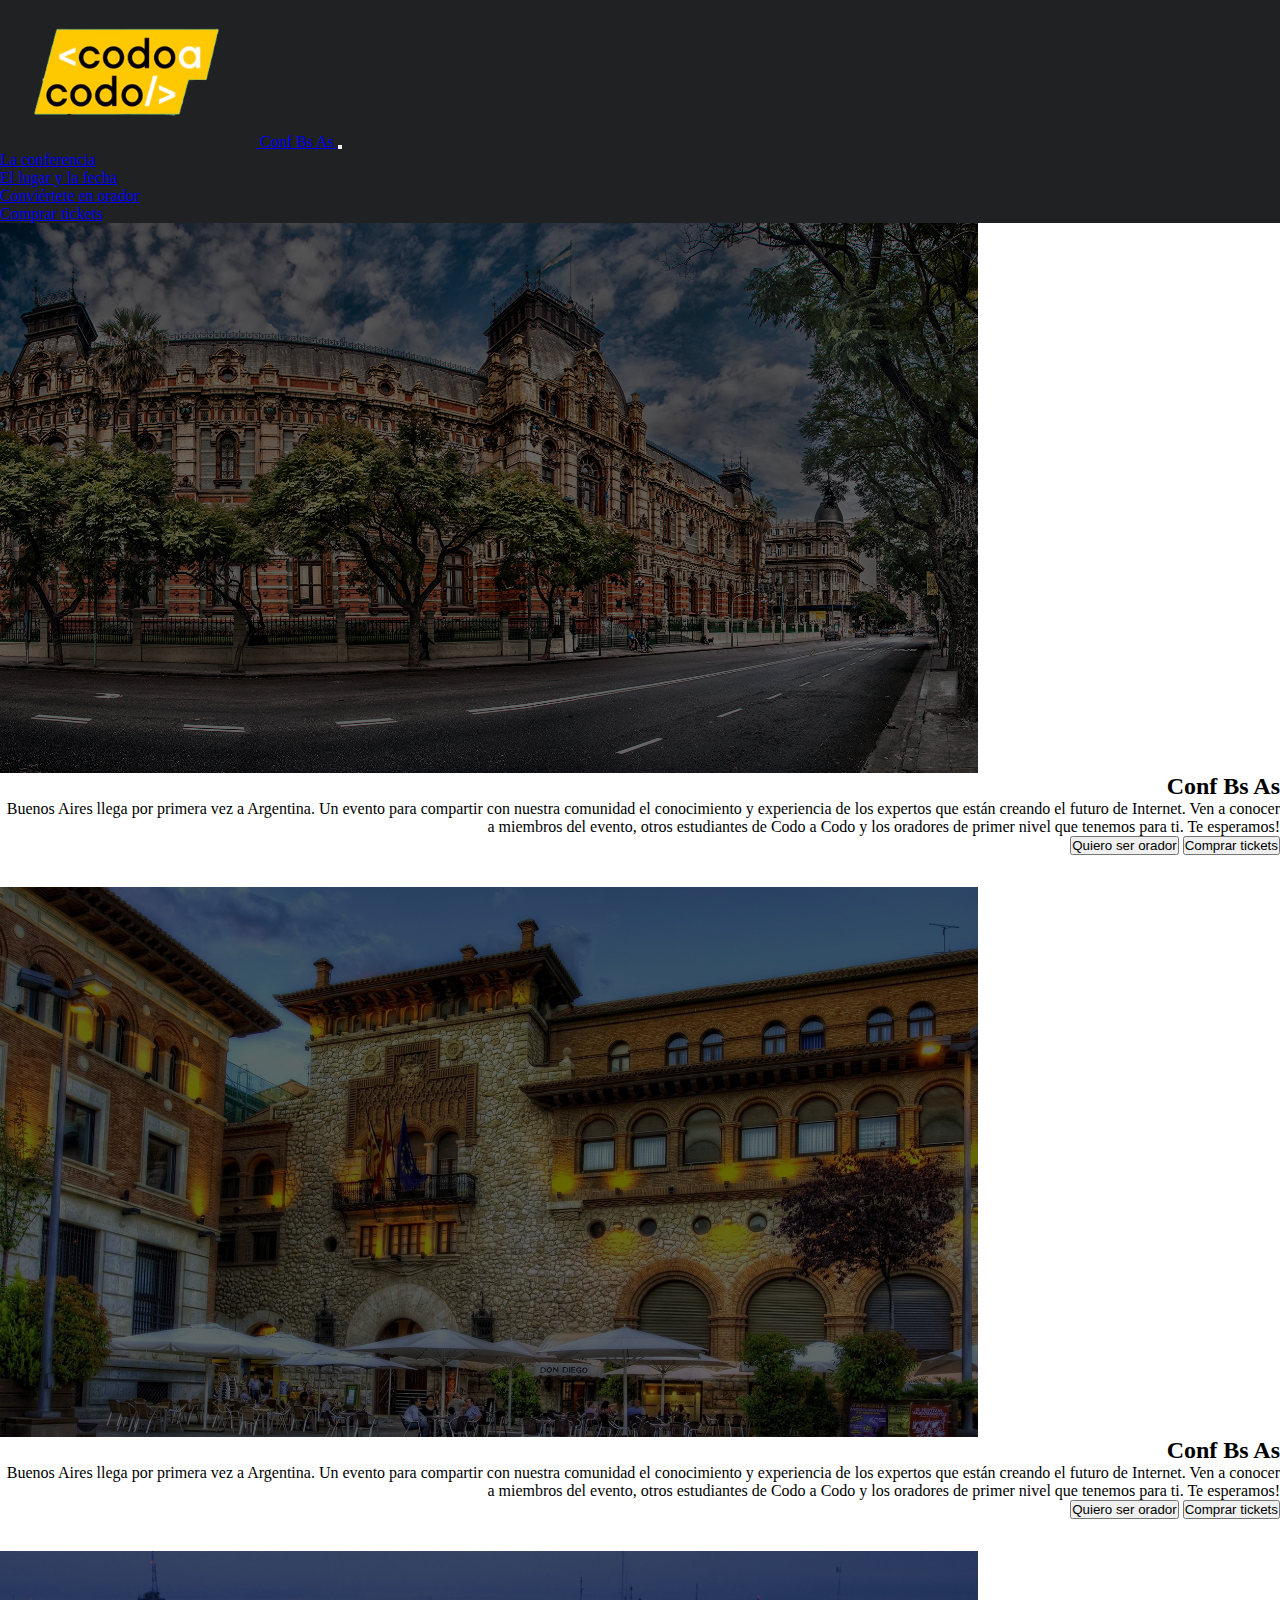
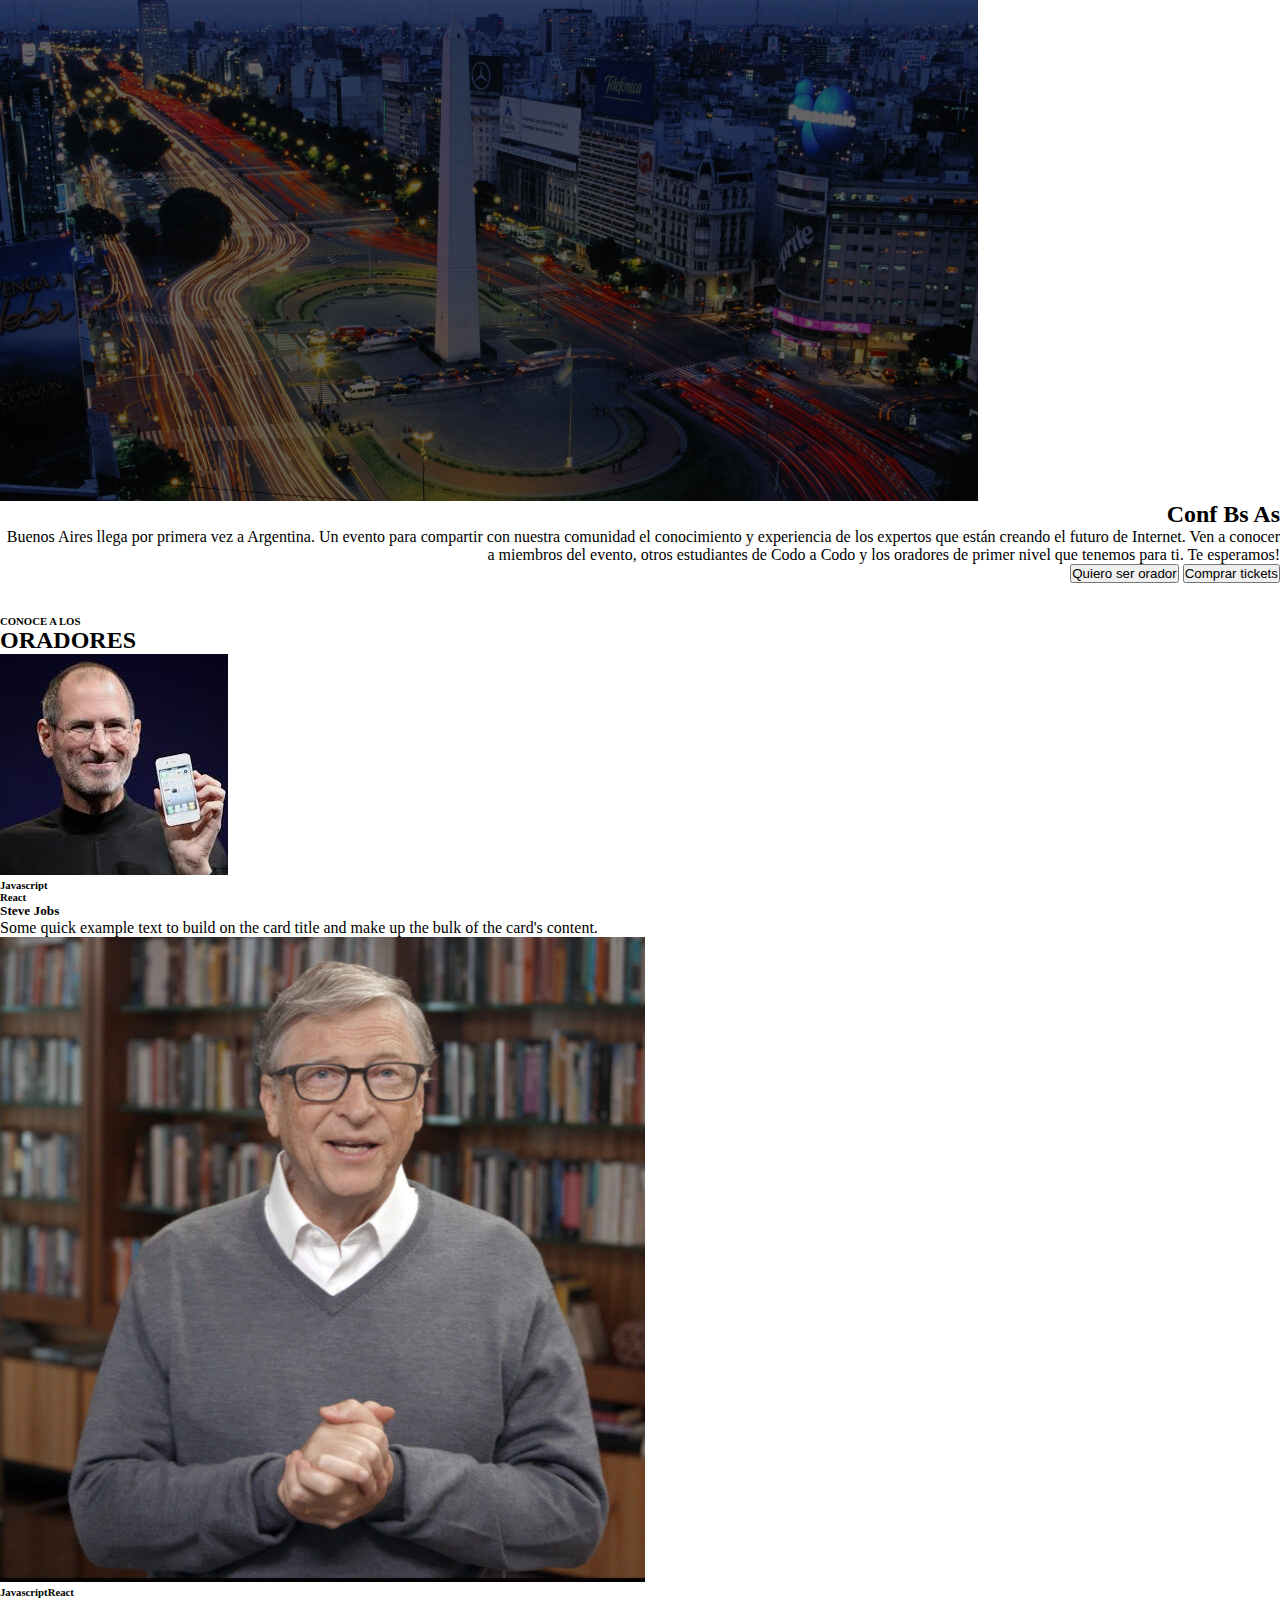
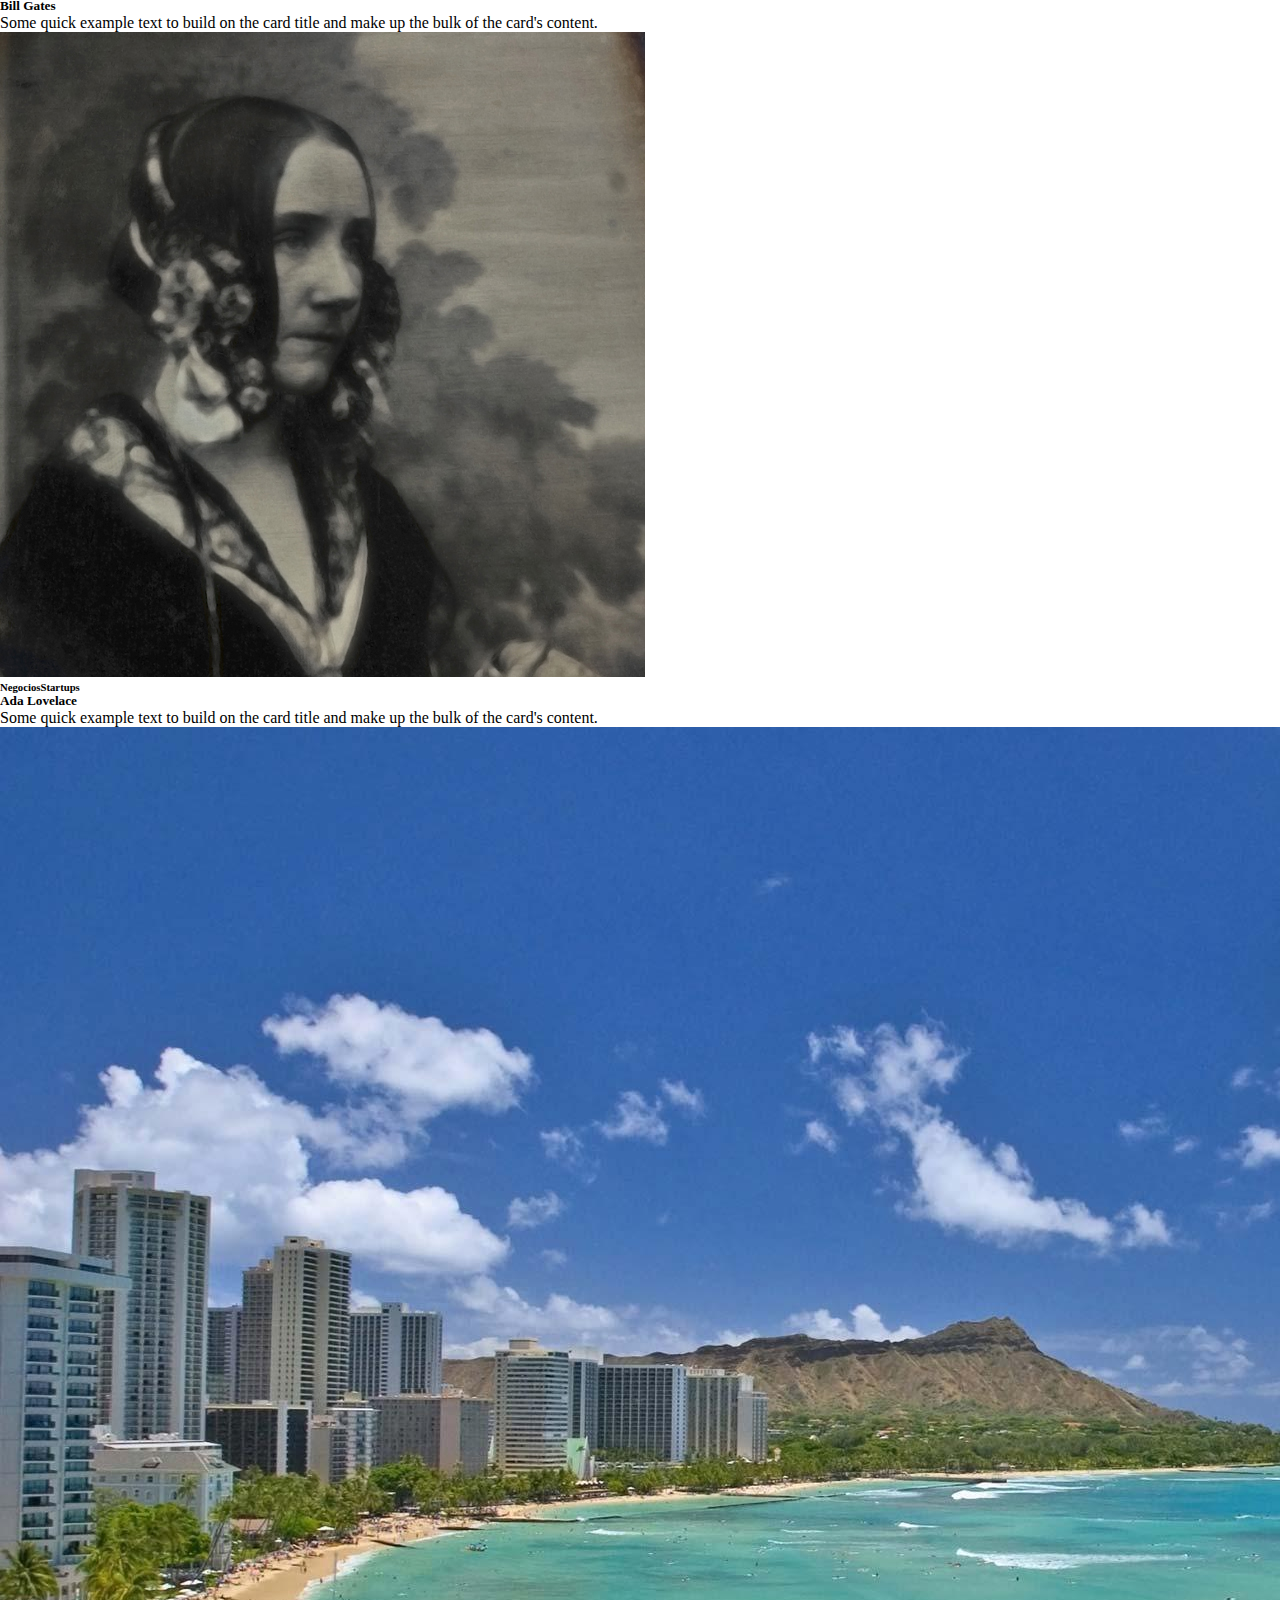
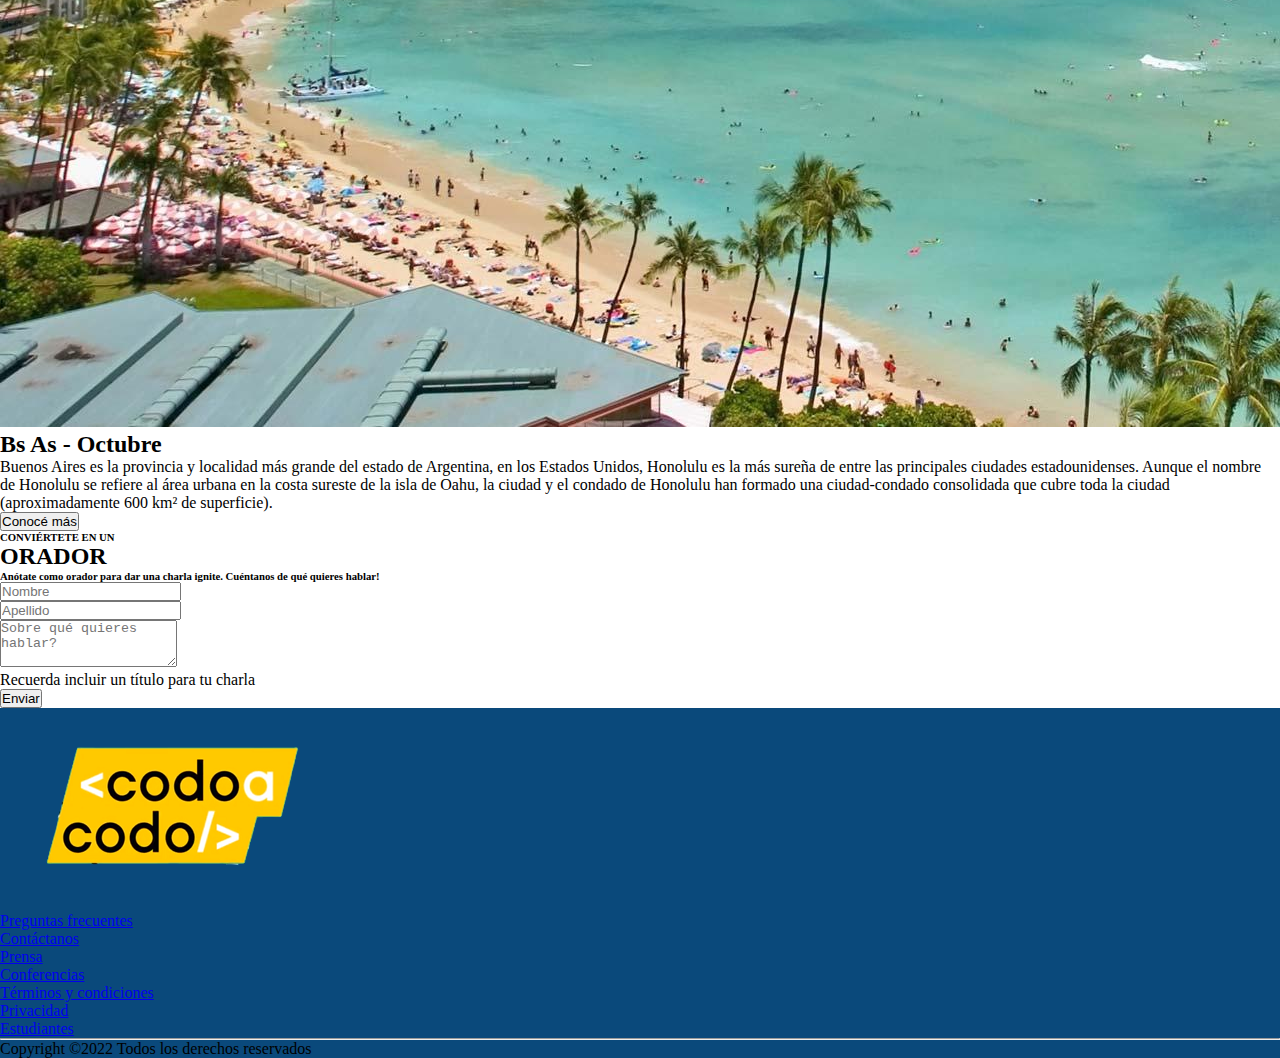
==== index.html @ c0c37b3f "Versión inicial" ====
<!DOCTYPE html>
<html lang="en">
<head>
    <meta charset="UTF-8">
    <meta http-equiv="X-UA-Compatible" content="IE=edge">
    <meta name="viewport" content="width=device-width, initial-scale=1.0">
    <link href="https://cdn.jsdelivr.net/npm/bootstrap@5.3.0-alpha3/dist/css/bootstrap.min.css" rel="stylesheet" integrity="sha384-KK94CHFLLe+nY2dmCWGMq91rCGa5gtU4mk92HdvYe+M/SXH301p5ILy+dN9+nJOZ" crossorigin="anonymous">
    <link rel="stylesheet" href="/css/style.css">
    <title>Final-Front</title>
</head>
<body>
    <header>
        <div class="container"> 
            <nav class="navbar navbar-expand-lg navbar-dark">
                <div class="container-fluid">
                  <a class="navbar-brand" href="#">
                    <img src="./img/codoacodo.png" alt="logo" width="20%">
                    Conf Bs As
                  </a>
                  <button class="navbar-toggler" type="button" data-bs-toggle="collapse" data-bs-target="#navbarSupportedContent" aria-controls="navbarSupportedContent" aria-expanded="false" aria-label="Toggle navigation">
                    <span class="navbar-toggler-icon"></span>
                  </button>
                  <div class="collapse navbar-collapse" id="navbarSupportedContent">
                    <ul class="navbar-nav ms-auto mb-2 mb-lg-0">
                      <li class="nav-item">
                        <a class="nav-link active" aria-current="page" href="#">La conferencia</a>
                      </li>
                      <li class="nav-item">
                        <a class="nav-link" href="#">El lugar y la fecha</a>
                      </li>
                      <li class="nav-item">
                        <a class="nav-link" href="#">Conviértete en orador</a>
                      </li>
                      <li class="nav-item green">
                        <a href="#" class="nav-link text-success" id="ni_tickets">Comprar tickets</a>
                      </li>
                    </ul>
                  </div>
                </div>
            </nav>
        </div>
    </header>
    <section class="carusel">
        <div id="carouselExampleSlidesOnly" class="carousel slide" data-bs-ride="carousel">
            <div class="carousel-inner">
              <div class="carousel-item active c-item" data-bs-interval="10000">
                <img src="./img/ba1.jpg" class="d-block w-100 c-img" alt="...">
              </div>
              <div class="carousel-caption">
                <h2 class="text-right">Conf Bs As</h2>
                <p class="text-right">Buenos Aires llega por primera vez a Argentina. Un evento para compartir con nuestra comunidad
                  el conocimiento y experiencia de los expertos que están creando el futuro de Internet. Ven a 
                  conocer a miembros del evento, otros estudiantes de Codo a Codo y los oradores de primer nivel
                  que tenemos para ti. Te esperamos!
                </p>
                <div class="container-buttons mt-2">
                  <button type="button" class="btn btn-outline-light mb-3">Quiero ser orador</button>
                  <button type="button" class="btn btn-success mb-3">Comprar tickets</button>
                </div>
              </div>
              <div class="carousel-item c-item" data-bs-interval="10000">
                <img src="./img/ba2.jpg" class="d-block w-100 c-img" alt="...">
              </div>
              <div class="carousel-caption">
                <h2 class="text-right">Conf Bs As</h2>
                <p class="text-right">Buenos Aires llega por primera vez a Argentina. Un evento para compartir con nuestra comunidad
                  el conocimiento y experiencia de los expertos que están creando el futuro de Internet. Ven a 
                  conocer a miembros del evento, otros estudiantes de Codo a Codo y los oradores de primer nivel
                  que tenemos para ti. Te esperamos!
                </p>
                <div class="container-buttons mt-2">
                  <button type="button" class="btn btn-outline-light mb-3">Quiero ser orador</button>
                  <button type="button" class="btn btn-success mb-3">Comprar tickets</button>
                </div>
              </div>
              <div class="carousel-item c-item" data-bs-interval="10000">
                <img src="./img/ba3.jpg" class="d-block w-100 c-img" alt="...">
              </div>
              <div class="carousel-caption">
                <h2 class="text-right">Conf Bs As</h2>
                <p class="text-right">Buenos Aires llega por primera vez a Argentina. Un evento para compartir con nuestra comunidad
                  el conocimiento y experiencia de los expertos que están creando el futuro de Internet. Ven a 
                  conocer a miembros del evento, otros estudiantes de Codo a Codo y los oradores de primer nivel
                  que tenemos para ti. Te esperamos!
                </p>
                <div class="container-buttons mt-2">
                  <button type="button" class="btn btn-outline-light mb-3">Quiero ser orador</button>
                  <button type="button" class="btn btn-success mb-3">Comprar tickets</button>
                </div>
              </div>
            </div>  
        </div>
        
    </section>
    <section class="grid-section mt-4" id="oradores">
        <div class="container text-center my-5">
            <h6 class="text-black-50">CONOCE A LOS</h6>
            <h2>ORADORES</h2>
        </div>
            <div class="container mb-5">
              <div class="row gy-3">
                <div class="col-md-4">
                  <div class="card">
                    <img src="./img/steve.jpg" class="card-img-top" alt="...">
                    <div class="card-body">
                      <div class="badges d-flex">
                        <h6><span class="badge bg-warning text-black mr-2">Javascript</span></h6>
                        <h6><span class="badge bg-info ml-10">React</span></h6>
                      </div>
                      <h5 class="card-title">Steve Jobs</h5>
                      <p class="card-text">Some quick example text to build on the card title and make up the bulk of the card's content.</p>
                    </div>
                  </div>
                </div>
                <div class="col-md-4">
                  <div class="card">
                      <img src="./img/bill.jpg" class="card-img-top" alt="...">
                      <div class="card-body">
                        <h6><span class="badge bg-warning text-black">Javascript</span><span class="badge bg-info">React</span></h6>
                        <h5 class="card-title">Bill Gates</h5>
                        <p class="card-text">Some quick example text to build on the card title and make up the bulk of the card's content.</p>                 
                      </div>
                  </div>
                </div>
                <div class="col-md-4">
                  <div class="card">
                    <img src="./img/ada.jpeg" class="card-img-top" alt="...">
                    <div class="card-body">
                      <h6><span class="badge bg-secondary">Negocios</span><span class="badge bg-danger">Startups</span></h6>
                      <h5 class="card-title">Ada Lovelace</h5>
                      <p class="card-text">Some quick example text to build on the card title and make up the bulk of the card's content.</p>
                    </div>
                  </div>
                </div>
              </div>
            </div>
    </section>
    <section id="Octubre" class="d-flex">
      <div class="card">
        <div class="row bg-secondary">
          <div class="col-6">
            <img src="./img/honolulu.jpg" class="img-fluid" alt="...">
          </div>
          <div class="col-6 text-white">
            <h2 class="card-title mt-2">Bs As - Octubre</h2>
            <p class="card-text">Buenos Aires es la provincia y localidad más grande del estado de Argentina, en los Estados Unidos,
              Honolulu es la más sureña de entre las principales ciudades estadounidenses. Aunque el nombre de Honolulu
              se refiere al área urbana en la costa sureste de la isla de Oahu, la ciudad y el condado de Honolulu han
              formado una ciudad-condado consolidada que cubre toda la ciudad (aproximadamente 600 km² de superficie).
            </p>
            <button type="button" class="btn btn-outline-light mb-2">Conocé más</button>
          </div>
        </div>
      </div>
    </section>
    <section class="formulario">
      <div class="container d-flex align-items-center flex-column">
        <div class="container text-center my-3">
          <h6 class="text-black-50">CONVIÉRTETE EN UN</h6>
          <h2>ORADOR</h2>
          <h6 class="fw-light">Anótate como orador para dar una charla ignite. Cuéntanos de qué quieres hablar!</h6>
        </div>
        <form action="">
          <div class="row">
            <div class="col-6">
              <input type="email" class="form-control" id="exampleFormControlInput1" placeholder="Nombre">
            </div>
            <div class="col-6">
              <input type="email" class="form-control" id="exampleFormControlInput1" placeholder="Apellido">
            </div>
          </div>
          <div class="row">
            <div class="col-12 my-3">
              <textarea class="form-control fs-3" id="exampleFormControlTextarea1" rows="3" placeholder="Sobre qué quieres hablar?"></textarea>
            </div>
            <div class="form-text">Recuerda incluir un título para tu charla</div>
          </div>
          <button type="submit" class="btn btn-success col-12 my-3 p-2" >Enviar</button>
        </form>
      </div>
    </section>
    <footer class="text-white pt-5 pb-4">

      <div class="container text-center text-md-left">

        <div class="row text-center text-md-left">
          <div class="col-xs-12 col-md-6 col-lg-3">
            <img src="./img/codoacodo.png" class="img-fluid" alt="">
          </div>
          <div class="col-xs-12 col-md-6 col-lg-1 mx-auto mt-3">
            <a class="text-white text-decoration-none" href="#">Preguntas frecuentes</a>
          </div>
          <div class="col-xs-12 col-md-6 col-lg-1 mx-auto mt-3">
            <a class="text-white text-decoration-none" href="#">Contáctanos</a>
          </div>
          <div class="col-xs-12 col-md-6 col-lg-1 mx-auto mt-3">
            <a class="text-white text-decoration-none" href="#">Prensa</a>
          </div>
          <div class="col-xs-12 col-md-6 col-lg-1 mx-auto mt-3">
            <a class="text-white text-decoration-none" href="#">Conferencias</a>
          </div>
          <div class="col-xs-12 col-md-6 col-lg-1 mx-auto mt-3">
            <a class="text-white text-decoration-none" href="#">Términos y condiciones</a>
          </div>
          <div class="col-xs-12 col-md-6 col-lg-1 mx-auto mt-3">
            <a class="text-white text-decoration-none" href="#">Privacidad</a>
          </div>
          <div class="col-xs-12 col-md-6 col-lg-1 mx-auto mt-3">
            <a class="text-white text-decoration-none" href="#">Estudiantes</a>
          </div>
        </div>
        <hr class="mb-4">
        <div class="row align-items-center">
          <div class="col-md-7 col-lg-8">
            <p>Copyright ©2022 Todos los derechos reservados</p>
          </div>
        </div>
      </div>
    </footer>
    <script src="https://cdn.jsdelivr.net/npm/bootstrap@5.3.0-alpha3/dist/js/bootstrap.bundle.min.js" integrity="sha384-ENjdO4Dr2bkBIFxQpeoTz1HIcje39Wm4jDKdf19U8gI4ddQ3GYNS7NTKfAdVQSZe" crossorigin="anonymous"></script>
</body>
</html>
---- css/style.css ----
* {
    margin: 0;
    padding: 0;
}

header{
    background-color: #202123;
}

.nav-link {
    position: relative;
}
.nav-link::after {
    transition: all 0.2s;
    content: '';
    opacity: 0;
    height: 2px;
    width: 100%;
    background-color: greenyellow;
    position: absolute;
    bottom: 0;
    left: 0;
}
.nav-link:hover::after{
    opacity: 1;
}
#ni_tickets:hover {
    color: rgb(6, 143, 6) !important;
    animation: ease 0.2s;
}
.c-item{
    height: 550px;
}
.c-img{
    height: 100%;
    object-fit: cover;
    filter: brightness(0.4);
}
.carousel-caption{
    text-align: end;
    margin-bottom: 2rem;
}
footer {
    background-color: #0a497b;
}
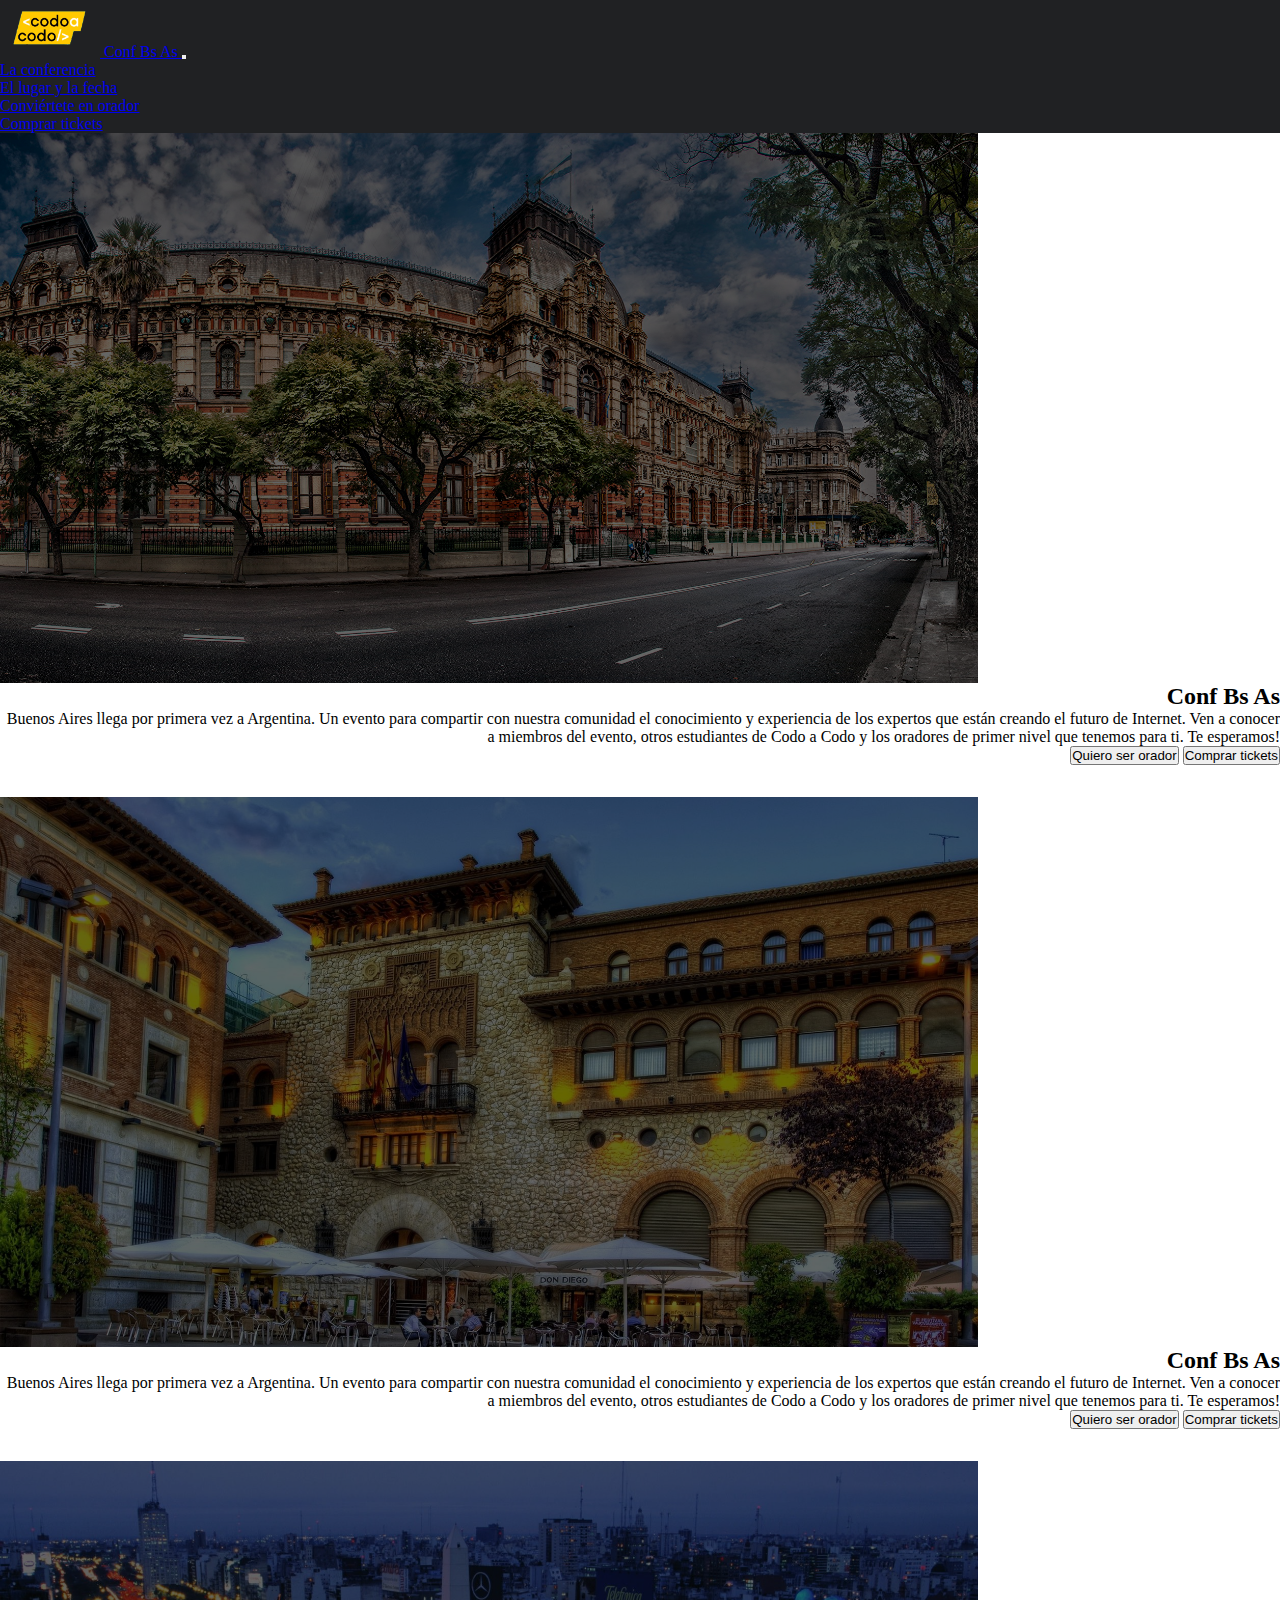
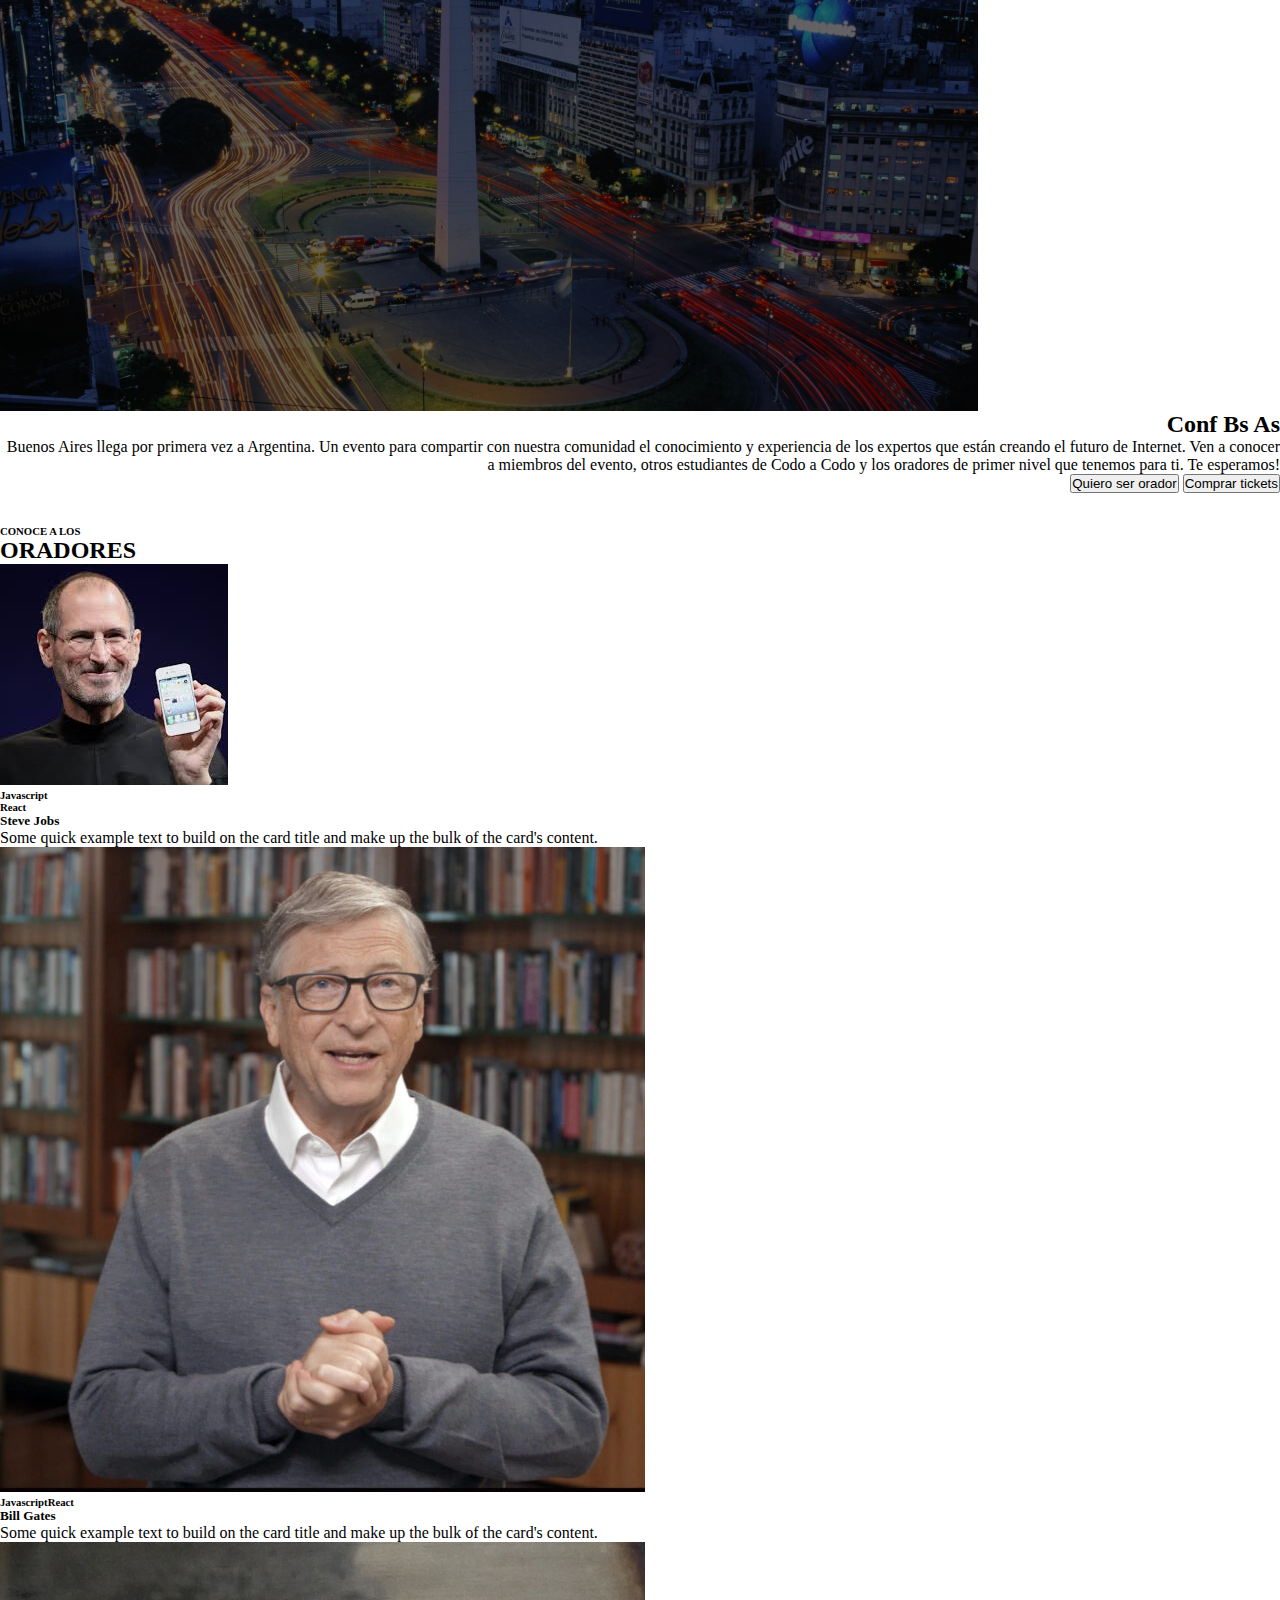
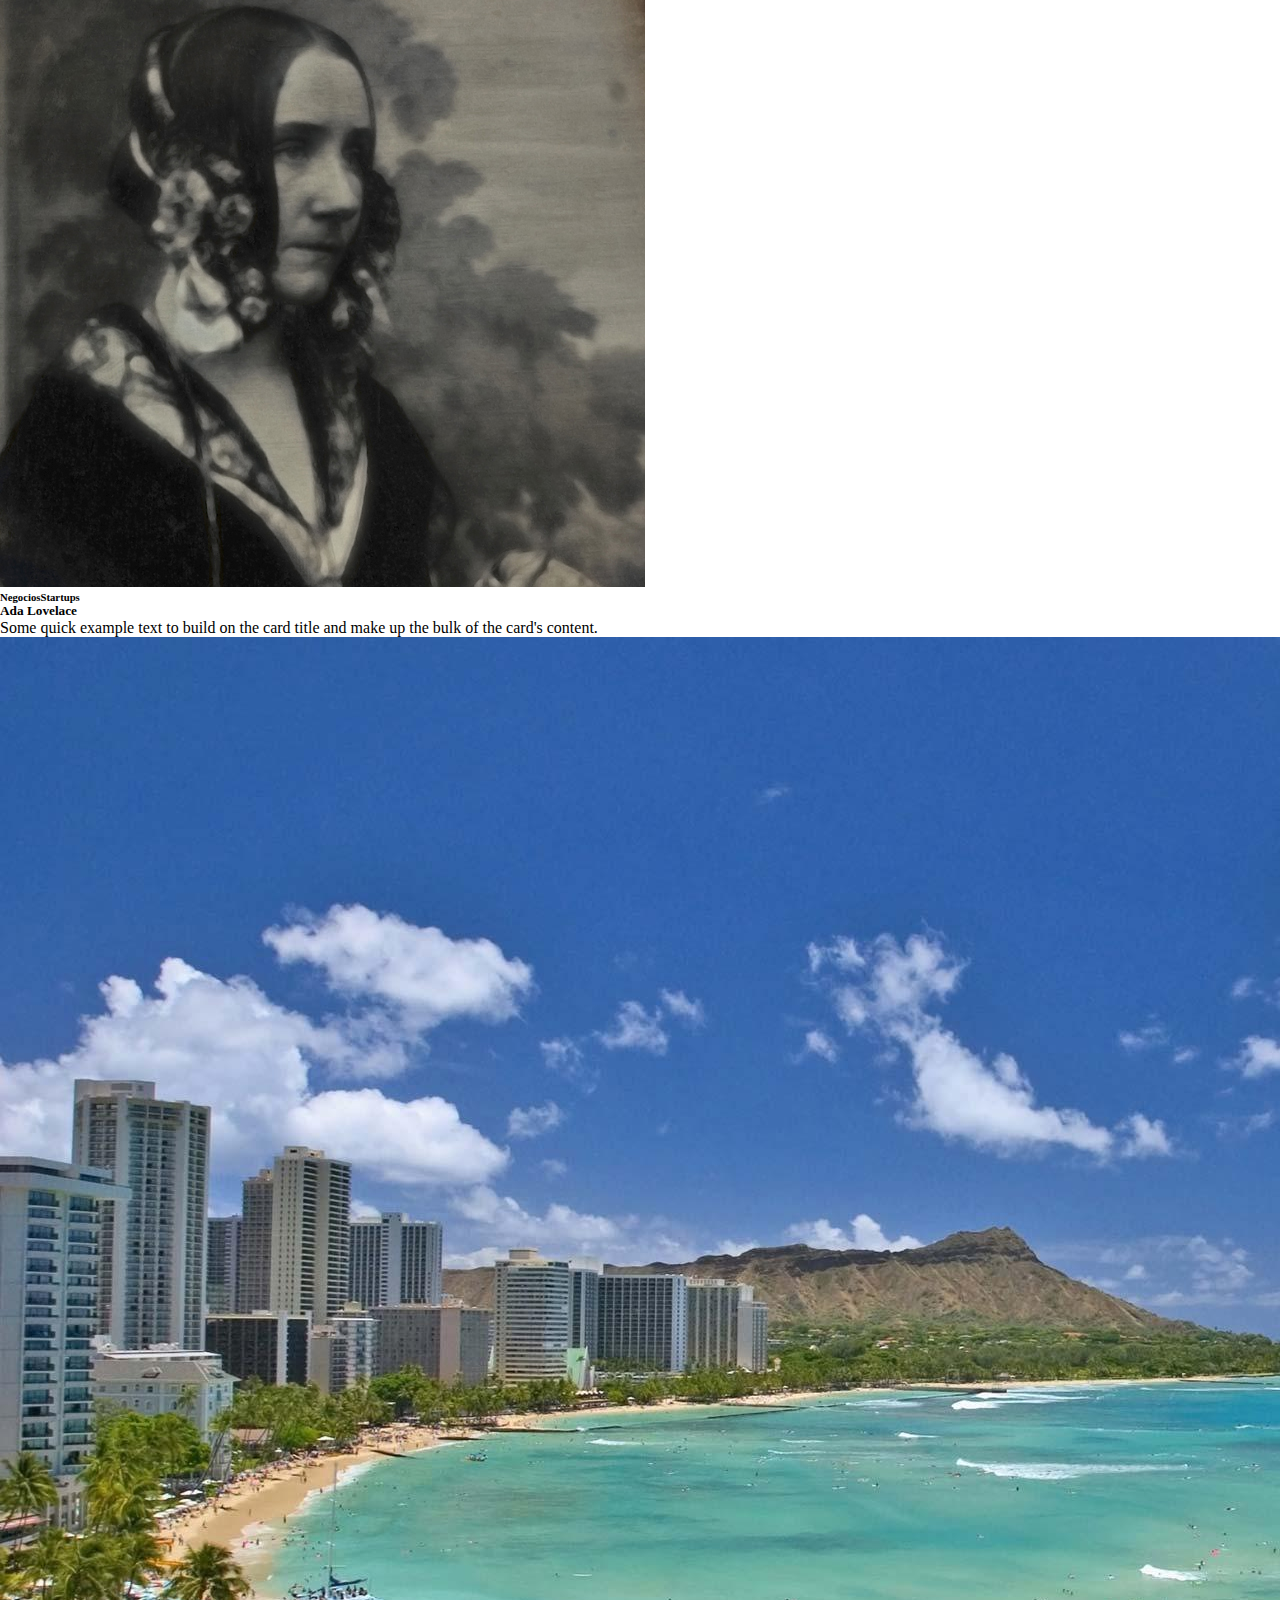
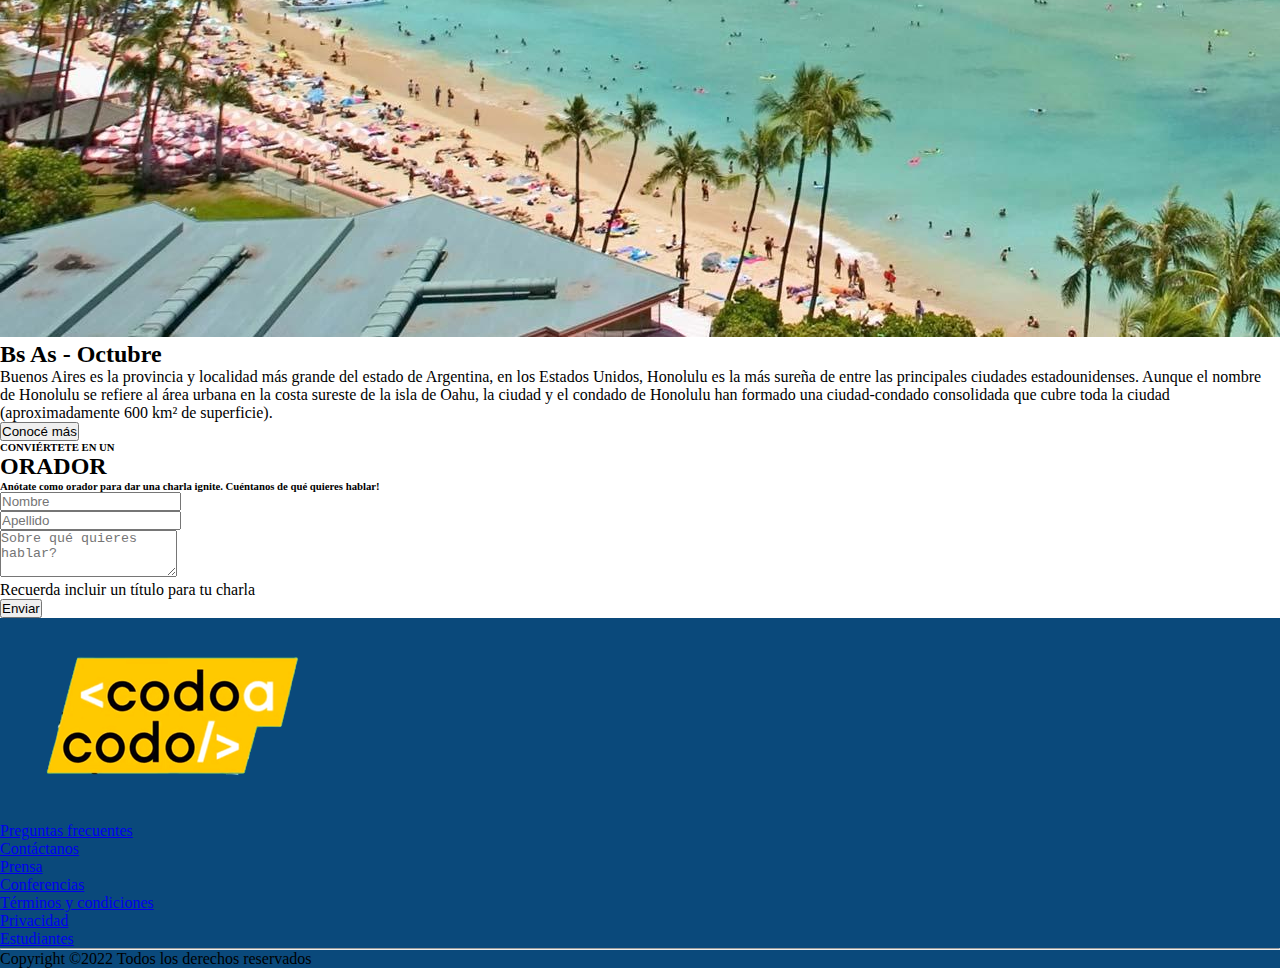
==== commit 5d14c541: "File updated" ====
--- a/index.html
+++ b/index.html
@@ -12,9 +12,9 @@
     <header>
         <div class="container"> 
             <nav class="navbar navbar-expand-lg navbar-dark">
-                <div class="container-fluid">
-                  <a class="navbar-brand" href="#">
-                    <img src="./img/codoacodo.png" alt="logo" width="20%">
+                <div class="container">
+                  <a class="navbar-brand col-3" href="#">
+                    <img src="./img/codoacodo.png" alt="logo" width="100px">
                     Conf Bs As
                   </a>
                   <button class="navbar-toggler" type="button" data-bs-toggle="collapse" data-bs-target="#navbarSupportedContent" aria-controls="navbarSupportedContent" aria-expanded="false" aria-label="Toggle navigation">
@@ -26,10 +26,10 @@
                         <a class="nav-link active" aria-current="page" href="#">La conferencia</a>
                       </li>
                       <li class="nav-item">
-                        <a class="nav-link" href="#">El lugar y la fecha</a>
+                        <a class="nav-link" href="#fecha">El lugar y la fecha</a>
                       </li>
                       <li class="nav-item">
-                        <a class="nav-link" href="#">Conviértete en orador</a>
+                        <a class="nav-link" href="#inscripcion">Conviértete en orador</a>
                       </li>
                       <li class="nav-item green">
                         <a href="#" class="nav-link text-success" id="ni_tickets">Comprar tickets</a>
@@ -136,6 +136,7 @@
             </div>
     </section>
     <section id="Octubre" class="d-flex">
+      <a name="fecha"></a>
       <div class="card">
         <div class="row bg-secondary">
           <div class="col-6">
@@ -154,6 +155,7 @@
       </div>
     </section>
     <section class="formulario">
+      <a name="inscripcion"></a>
       <div class="container d-flex align-items-center flex-column">
         <div class="container text-center my-3">
           <h6 class="text-black-50">CONVIÉRTETE EN UN</h6>
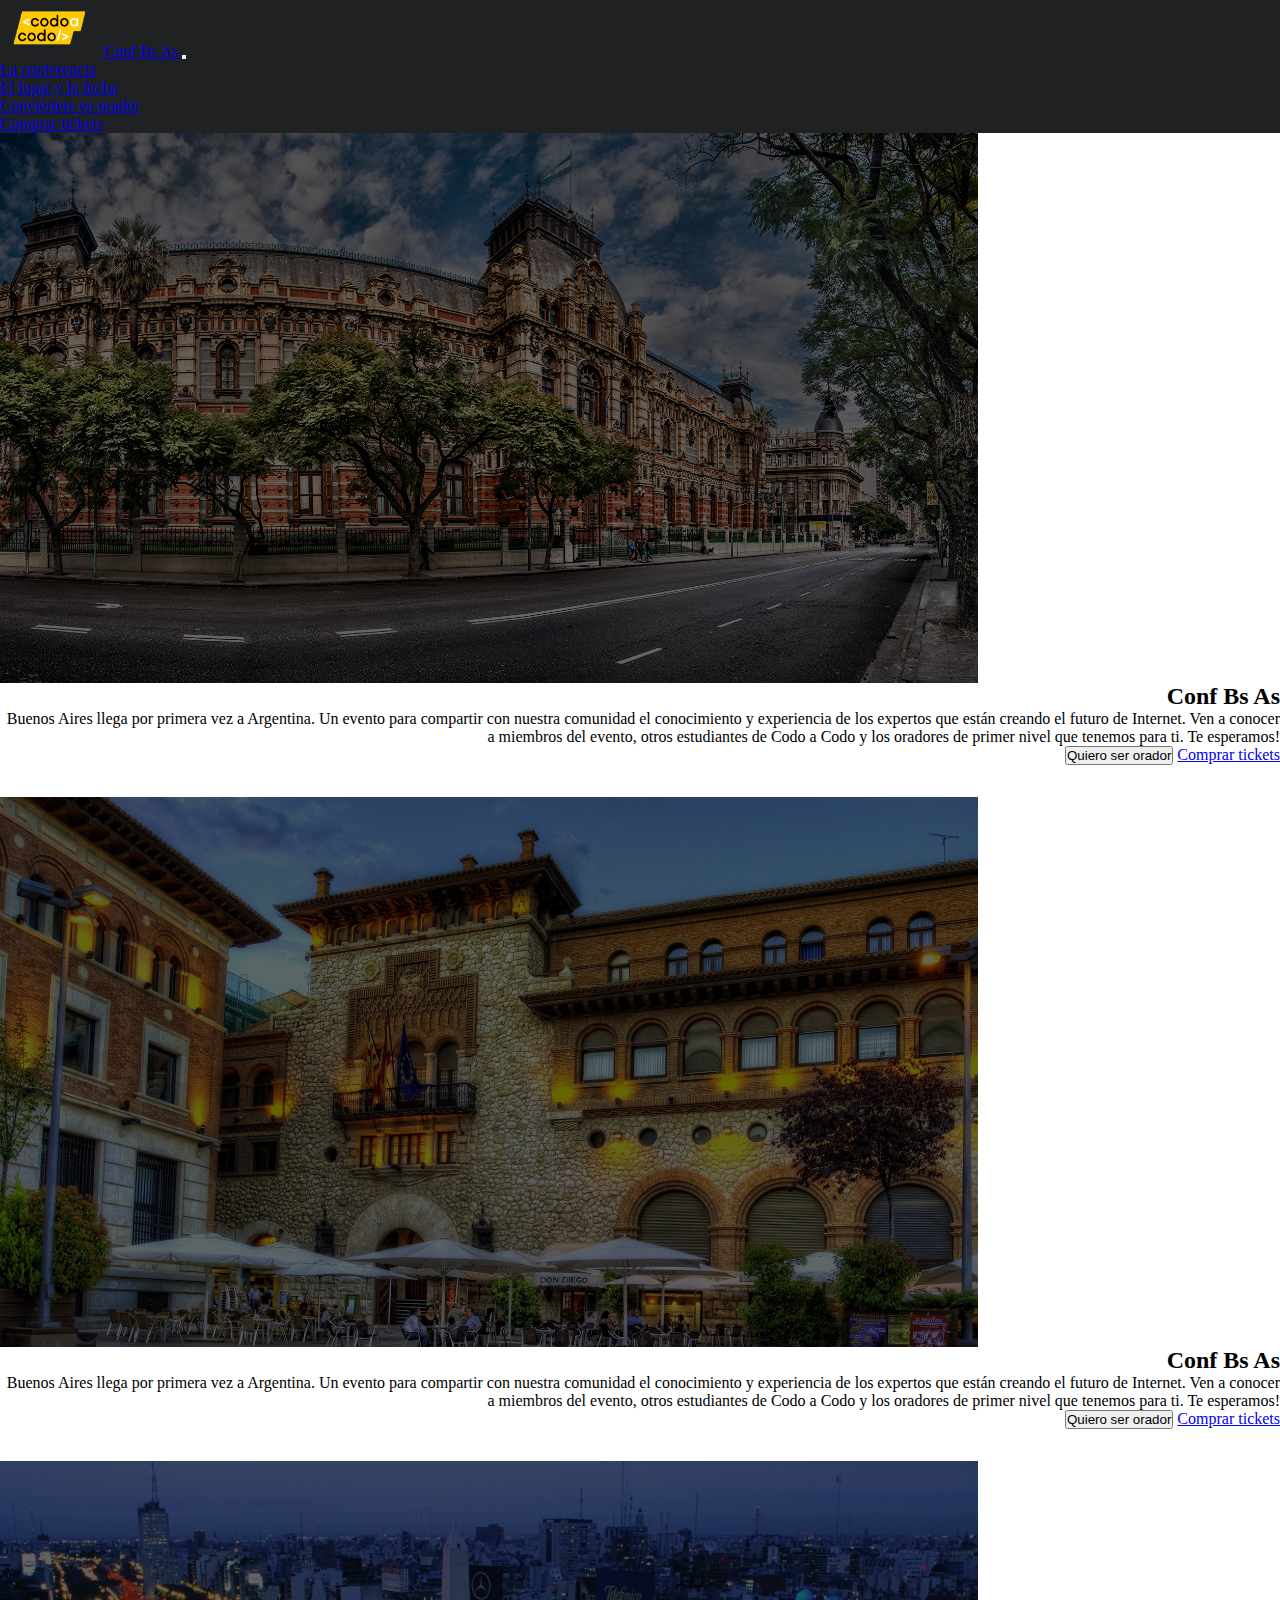
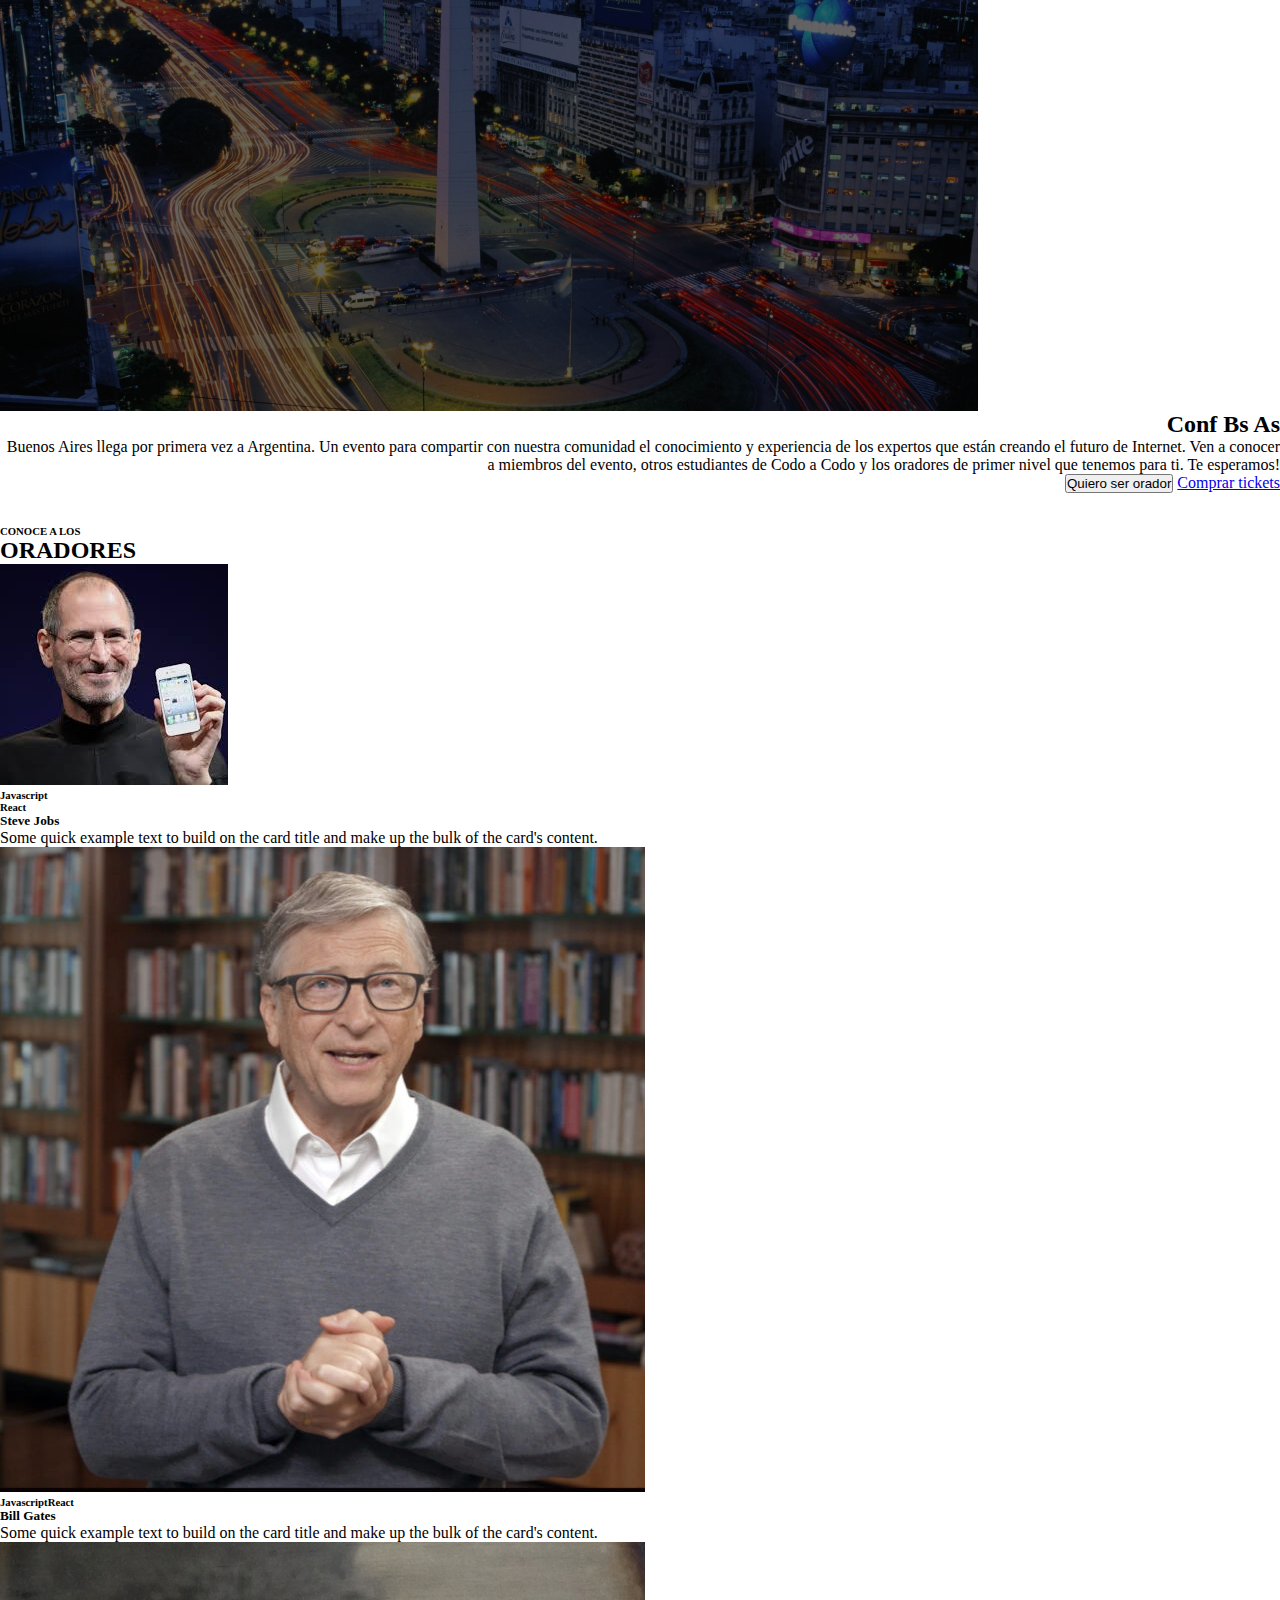
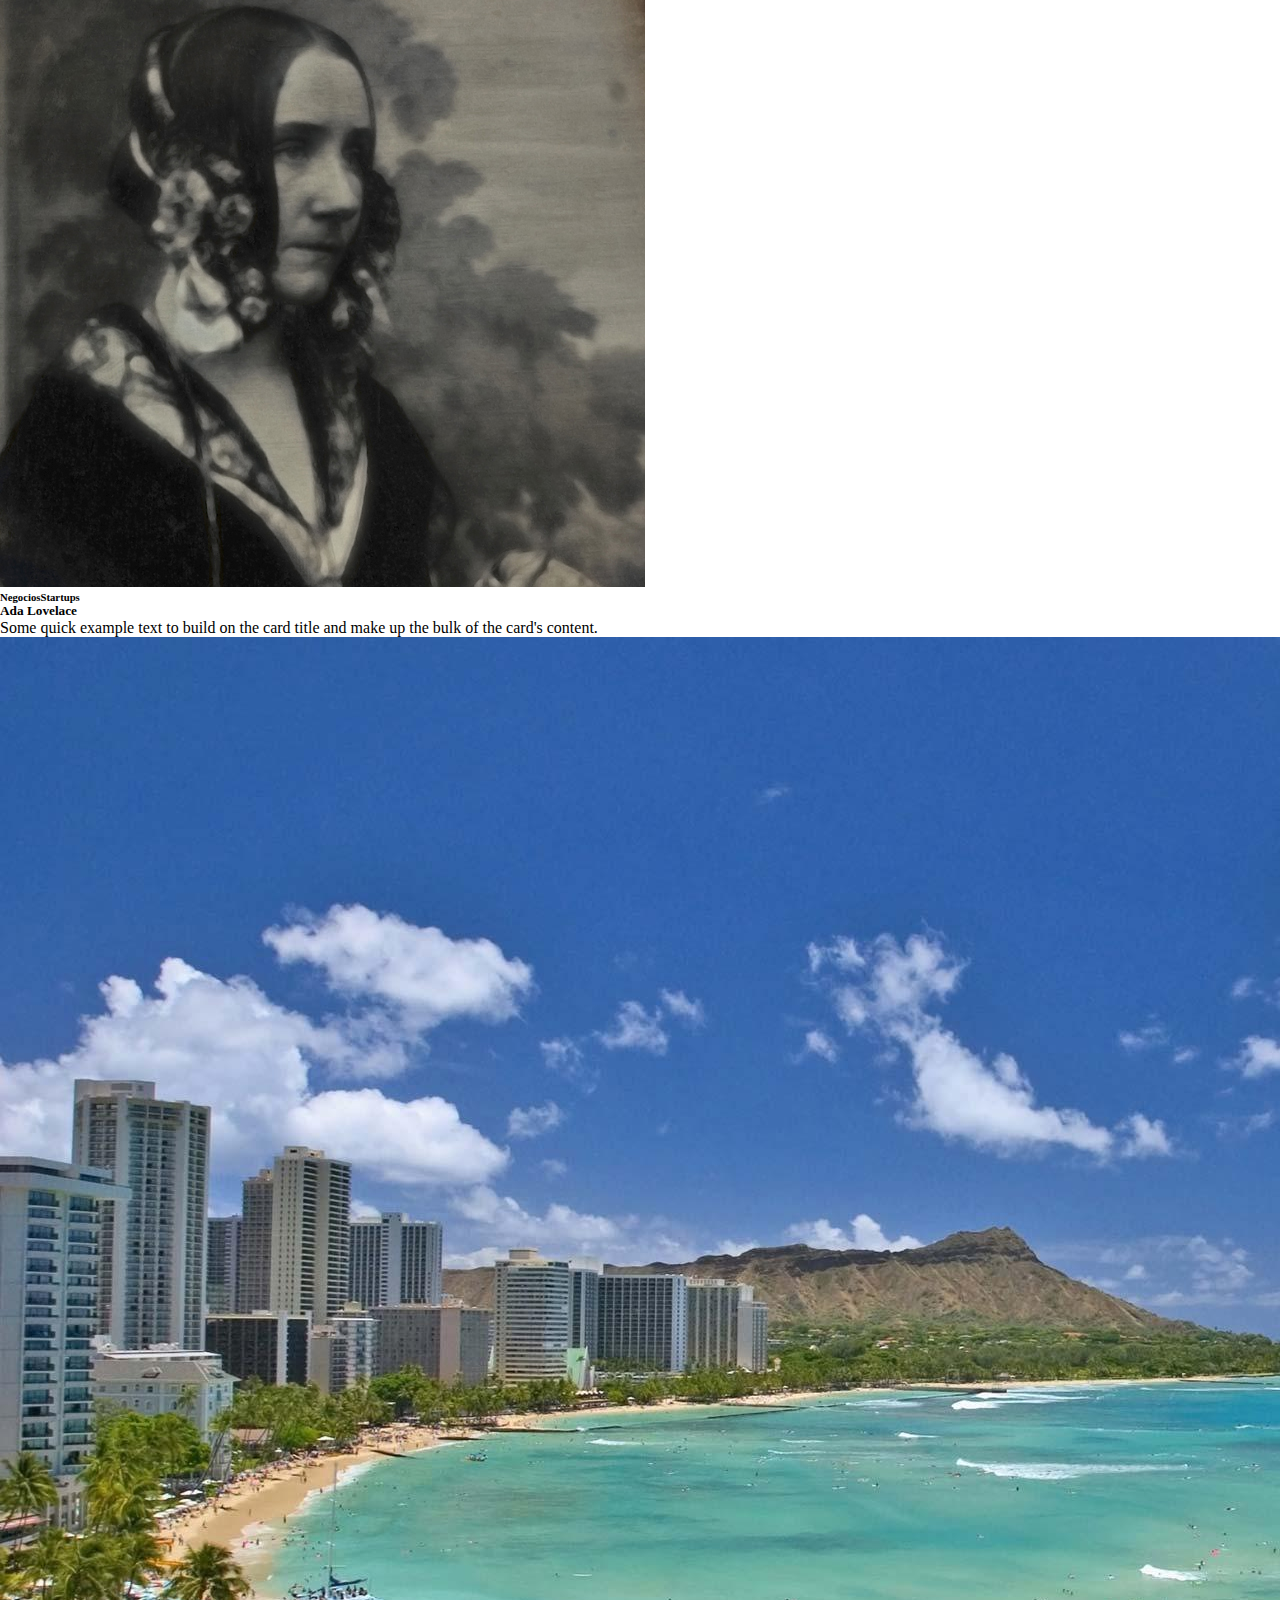
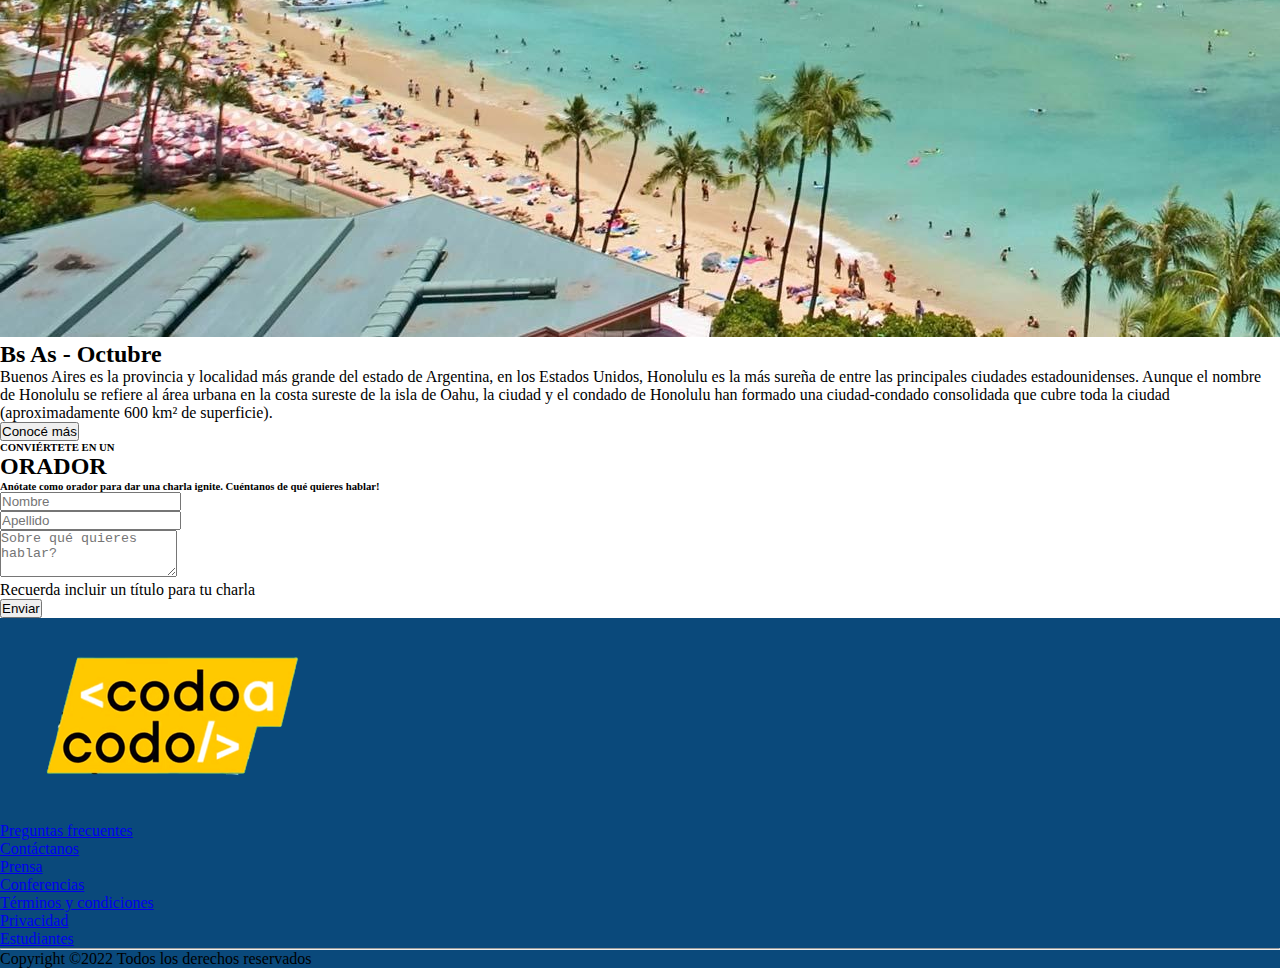
==== commit 2b93acc3: "files updated." ====
--- a/index.html
+++ b/index.html
@@ -5,7 +5,7 @@
     <meta http-equiv="X-UA-Compatible" content="IE=edge">
     <meta name="viewport" content="width=device-width, initial-scale=1.0">
     <link href="https://cdn.jsdelivr.net/npm/bootstrap@5.3.0-alpha3/dist/css/bootstrap.min.css" rel="stylesheet" integrity="sha384-KK94CHFLLe+nY2dmCWGMq91rCGa5gtU4mk92HdvYe+M/SXH301p5ILy+dN9+nJOZ" crossorigin="anonymous">
-    <link rel="stylesheet" href="/css/style.css">
+    <link rel="stylesheet" href="css/style.css">
     <title>Final-Front</title>
 </head>
 <body>
@@ -32,7 +32,7 @@
                         <a class="nav-link" href="#inscripcion">Conviértete en orador</a>
                       </li>
                       <li class="nav-item green">
-                        <a href="#" class="nav-link text-success" id="ni_tickets">Comprar tickets</a>
+                        <a href="/form.html" class="nav-link text-success" target="_blank" id="ni_tickets">Comprar tickets</a>
                       </li>
                     </ul>
                   </div>
@@ -55,7 +55,7 @@
                 </p>
                 <div class="container-buttons mt-2">
                   <button type="button" class="btn btn-outline-light mb-3">Quiero ser orador</button>
-                  <button type="button" class="btn btn-success mb-3">Comprar tickets</button>
+                  <a href="/form.html" type="button" target="_blank" class="btn btn-success mb-3">Comprar tickets</a>
                 </div>
               </div>
               <div class="carousel-item c-item" data-bs-interval="10000">
@@ -70,7 +70,7 @@
                 </p>
                 <div class="container-buttons mt-2">
                   <button type="button" class="btn btn-outline-light mb-3">Quiero ser orador</button>
-                  <button type="button" class="btn btn-success mb-3">Comprar tickets</button>
+                  <a href="/form.html" type="button" target="_blank" class="btn btn-success mb-3">Comprar tickets</a>
                 </div>
               </div>
               <div class="carousel-item c-item" data-bs-interval="10000">
@@ -85,7 +85,7 @@
                 </p>
                 <div class="container-buttons mt-2">
                   <button type="button" class="btn btn-outline-light mb-3">Quiero ser orador</button>
-                  <button type="button" class="btn btn-success mb-3">Comprar tickets</button>
+                  <a href="/form.html" type="button" target="_blank" class="btn btn-success mb-3">Comprar tickets</a>
                 </div>
               </div>
             </div>  
@@ -220,5 +220,6 @@
       </div>
     </footer>
     <script src="https://cdn.jsdelivr.net/npm/bootstrap@5.3.0-alpha3/dist/js/bootstrap.bundle.min.js" integrity="sha384-ENjdO4Dr2bkBIFxQpeoTz1HIcje39Wm4jDKdf19U8gI4ddQ3GYNS7NTKfAdVQSZe" crossorigin="anonymous"></script>
+    <script src="scripts.js"></script>
 </body>
 </html>